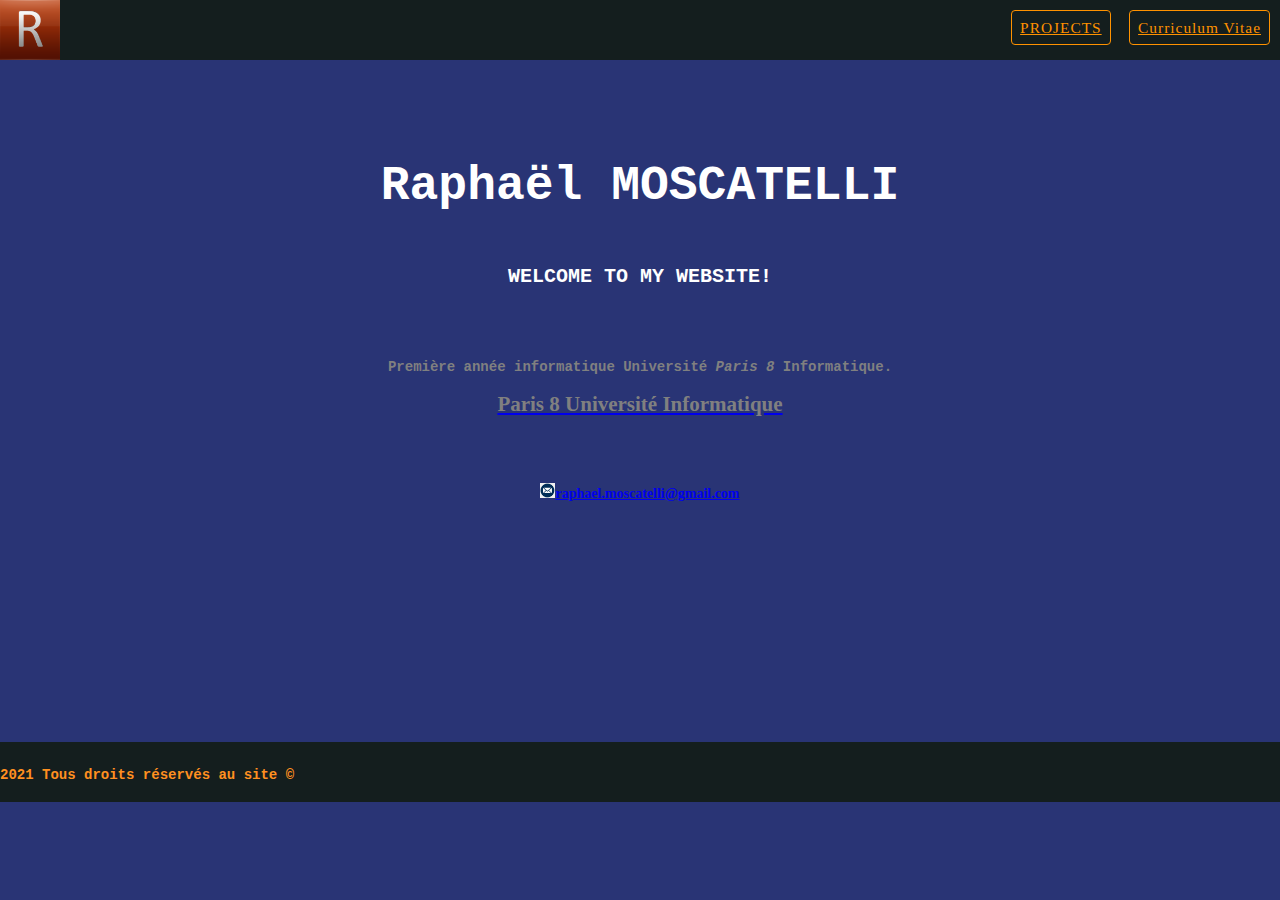
==== index.html @ c7a4f879 "Update index.html" ====
<!DOCTYPE html>
<html lang="fr">
<head>
<meta charset="utf-8" />
<meta name="viewport" content="width=device-width, initial-scale=1" />
<title> RM Informations</title>
<link rel="stylesheet" type="text/css" href="style.css"/>
<link rel="icon" type="image/png" sizes="32x32" href="logo.png" />
<meta name="author" content="RM." />
<meta name="description" content="Just a personnal website." />

</head>

<body>
<header class="main-header">
    <div class="header-row">
        <div class="header-logo">
            <a href="index.html">
                <img src="logo.png" alt="" width="60" height="60">
            </a>
        </div>
        
        <div class="header-container">
            <ul> 
                                    <li><a href="Projects.html" class="header-button"><strong>PROJECTS</strong></a></li>
                                    <li><a href="contact.html" class="header-button"><strong>Curriculum Vitae</strong></a></li>
            </ul>
        </div>
    </div>
</header>
<div class="vc_row element-row row vc_custom_1478727859541">
<div class="wpb_column vc_column_container vc_col-sm-12">
<div class="wpb_wrapper">
<div class="fw-section hb-fw-599b22a654ae9 without-border no-overlay light-style">
<div class="row fw-content-wrap">
<div class="col-12 nbm">
<div id="learning-automated-div" style="text-align: center; font-size: 48px;
 line-height: 52px; padding: 100px 5px 10px 5px;">
<span style="color:#FFFFFF;"><strong>Raphaël MOSCATELLI</strong></span></div>
<div id="learning-automated-div" style="text-align: center; font-size: 20px;
 line-height: 50px; padding: 30px 2px 3px 2px;">
<span style="color:#FFFFFF;"><strong>WELCOME TO MY WEBSITE!</strong></span>
<div style="text-align: center; font-size: 18px; line-height: 22px; padding: 0 5px 40px 5px">
<table border="0" cellpadding="10" cellspacing="3" style="width:100%;">
</table>
</div>
</div>
</div>
</div>
</div></div></div>






<p class="dropcap secondary"><div style="text-align: center;"><span style="color:#808080;"><div style="text-align: center;"><strong>Première année informatique Université <em>Paris 8</em> Informatique.</strong></p>
<h2 itemprop="name"><a href="https://informatique.up8.edu/"><span style="color:#808080;"><div style="text-align: center;"><strong> Paris 8 Université Informatique</strong></h2></a>


<div>&nbsp;</div>

</div><!-- five -->
<div>&nbsp;</div>
<div>&nbsp;</div>
<div>
	<span style="color:#FFFFFF;">
	<img src="logomail.png" alt="" width="15" height="15"><a id="drawer-contact__email" href="mailto:raphael.moscatelli@gmail.com?subject=Email from website drawer"><strong>raphael.moscatelli@gmail.com</strong></a>
</div><!-- drawer__item -->












<div>&nbsp;</div>
<div>&nbsp;</div>
<div>&nbsp;</div>
<div>&nbsp;</div>
<div>&nbsp;</div>
<div>&nbsp;</div>
<div>&nbsp;</div>
<div>&nbsp;</div>
<div>&nbsp;</div>
<div>&nbsp;</div>
<div>&nbsp;</div>
<div>&nbsp;</div>
<div>&nbsp;</div>
<div>&nbsp;</div>
<div>&nbsp;</div>
<footer class="main-footer">
    <div class="footer-row">
        <div class="footer-container">
            <ul> 
			<span style="color:#FF9020;"><p>2021 Tous droits réservés au site ©</p>

            </ul>
        </div>
    </div>
</footer>
</tbody>
<body/>
</html>
---- style.css ----
@import url(https://fonts.googleapis.com/css?family=Lato:400,300,100,700,900);
background-color: #181818;
body{
	 background-color:#0b0b0b;
}
body {
    padding: 0;
    margin: 0;
    background-color:  #293475 ;
    font-family: Adventure;
    font-family: Courier New,mono-space;
    font-size: 14px;
	color: #FFFFFF;
    overflow-y: scroll;
}
p {
  font-family: 'Courier New';
  font-style: normal;
  font-weight: 900;
  src: url(//fonts.gstatic.com/s/roboto/v18/KFOlCnqEu92Fr1MmYUtfBBc4.woff2) format('woff2');
  unicode-range: U+0000-00FF, U+0131, U+0152-0153, U+02BB-02BC, U+02C6, U+02DA, U+02DC, U+2000-206F, U+2074, U+20AC, U+2122, U+2191, U+2193, U+2212, U+2215, U+FEFF, U+FFFD;
}
li,
li,
a{
  margin: 0;
  padding: 0;
  font-family: 'Loto';
}

h1 {
  margin: 5;
  font-size: 2.8em;
  padding: 10px 0;
  font-weight: 800;
}


li {
  font-size: 1.1em;
  font-weight: 100;
  letter-spacing: 5px;
  color: blue
}

header.main-header .header-button {
    padding: 8px;
    border: 1px solid #ff9200;
    margin-top: 17px;
    margin-right: 10px;
    border-radius: 4px;
    color: #ff9200;
    letter-spacing: 1px;
}

header.main-header {
    padding: 0;
    margin: 0 auto;
    width: 100%;
    height: 60px;
    background-color: #141e1e;
    z-index: 2 !important;
}

header.main-header .header-container ul {
    padding: 0;
    margin-top: -45px;
}
header.main-header .header-container ul li {
    list-style: none;
    display: inline-block;
    position: relative;
}
header.main-header .header-container {
    height: 100%;
    float: right;
	
}

header.main-header .header-button {
    padding: 8px;
    border: 1px solid #ff9200;
    margin-top: 17px;
    margin-right: 10px;
    border-radius: 4px;
    color: #ff9200;
    letter-spacing: 1px;
}



footer.main-footer {
    padding: 0;
    margin: 0 auto;
    width: 100%;
    height: 60px;
    background-color: #141e1e;
    z-index: 2 !important;
}

footer.main-footer .footer-container ul {
    padding: 0;
    margin-top: 25px;
}
footer.main-footer .footer-container ul li {
    list-style: none;
    display: inline-block;
    position: relative;
}
footer.main-footer .footer-container {
    height: 100%;
    float: left;
	
}
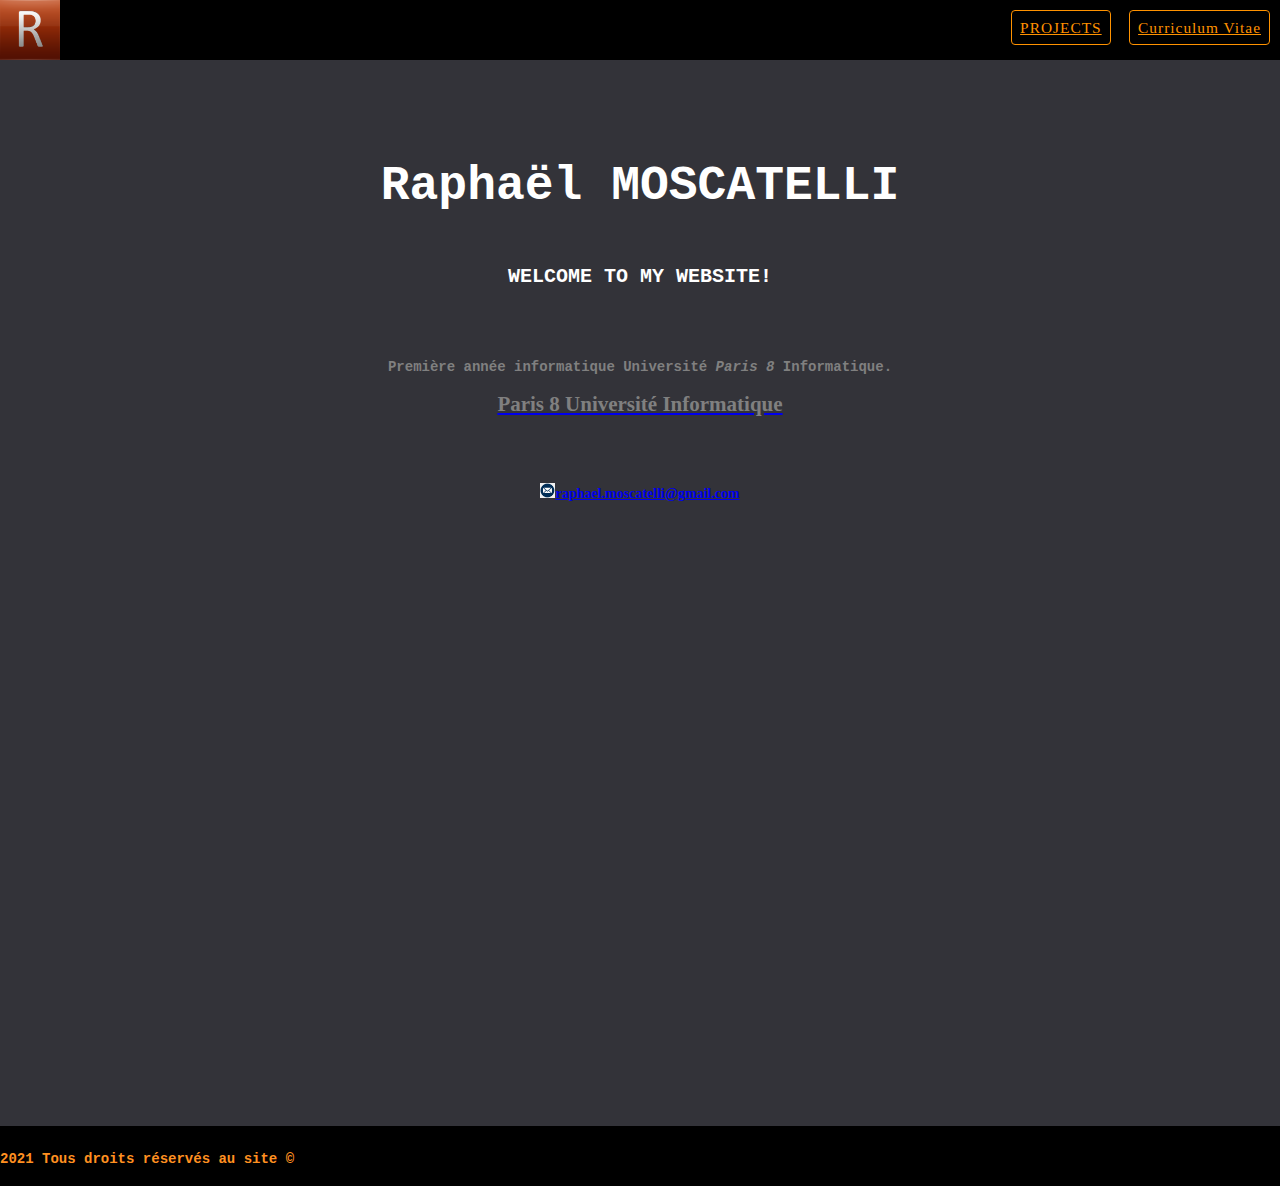
==== commit bbf23de2: "Update index.html" ====
--- a/index.html
+++ b/index.html
@@ -70,14 +70,32 @@
 
 
 
+<div>&nbsp;</div>
+<div>&nbsp;</div>
+<div>&nbsp;</div>
+<div>&nbsp;</div>
+<div>&nbsp;</div>
 
+<div>&nbsp;</div>
+<div>&nbsp;</div>
+<div>&nbsp;</div>
+<div>&nbsp;</div>
+<div>&nbsp;</div>
 
-
-
-
-
-
-
+<div>&nbsp;</div>
+<div>&nbsp;</div>
+<div>&nbsp;</div>
+<div>&nbsp;</div>
+<div>&nbsp;</div>
+<div>&nbsp;</div>
+<div>&nbsp;</div>
+<div>&nbsp;</div>
+<div>&nbsp;</div>
+<div>&nbsp;</div>
+<div>&nbsp;</div>
+<div>&nbsp;</div>
+<div>&nbsp;</div>
+<div>&nbsp;</div>
 
 <div>&nbsp;</div>
 <div>&nbsp;</div>
--- a/style.css
+++ b/style.css
@@ -1,12 +1,18 @@
 @import url(https://fonts.googleapis.com/css?family=Lato:400,300,100,700,900);
 background-color: #181818;
+head {
+  	 background-color:#333339;
+   background-image: url(https://unsplash.imgix.net/uploads%2F14115408840644deb16b0%2F2dc933e3?q=75&fm=jpg&auto=format&s=7f43646e4d26049c6c39890afb2e5ced);
+  
+}
 body{
-	 background-color:#0b0b0b;
+	 background-color:#333339;
+   background-image: url(https://unsplash.imgix.net/uploads%2F14115408840644deb16b0%2F2dc933e3?q=75&fm=jpg&auto=format&s=7f43646e4d26049c6c39890afb2e5ced);
 }
 body {
     padding: 0;
     margin: 0;
-    background-color:  #293475 ;
+    background-color:  #333339 ;
     font-family: Adventure;
     font-family: Courier New,mono-space;
     font-size: 14px;
@@ -18,6 +24,7 @@
   font-style: normal;
   font-weight: 900;
   src: url(//fonts.gstatic.com/s/roboto/v18/KFOlCnqEu92Fr1MmYUtfBBc4.woff2) format('woff2');
+
   unicode-range: U+0000-00FF, U+0131, U+0152-0153, U+02BB-02BC, U+02C6, U+02DA, U+02DC, U+2000-206F, U+2074, U+20AC, U+2122, U+2191, U+2193, U+2212, U+2215, U+FEFF, U+FFFD;
 }
 li,
@@ -45,11 +52,11 @@
 
 header.main-header .header-button {
     padding: 8px;
-    border: 1px solid #ff9200;
+    border: 1px solid #000000;
     margin-top: 17px;
     margin-right: 10px;
     border-radius: 4px;
-    color: #ff9200;
+    color: #000000;
     letter-spacing: 1px;
 }
 
@@ -58,7 +65,7 @@
     margin: 0 auto;
     width: 100%;
     height: 60px;
-    background-color: #141e1e;
+    background-color: #000000;
     z-index: 2 !important;
 }
 
@@ -94,21 +101,19 @@
     margin: 0 auto;
     width: 100%;
     height: 60px;
-    background-color: #141e1e;
-    z-index: 2 !important;
+    background-color: #000000;
 }
 
 footer.main-footer .footer-container ul {
     padding: 0;
     margin-top: 25px;
 }
-footer.main-footer .footer-container ul li {
-    list-style: none;
-    display: inline-block;
-    position: relative;
-}
+
 footer.main-footer .footer-container {
     height: 100%;
     float: left;
 	
-}+}
+
+
+
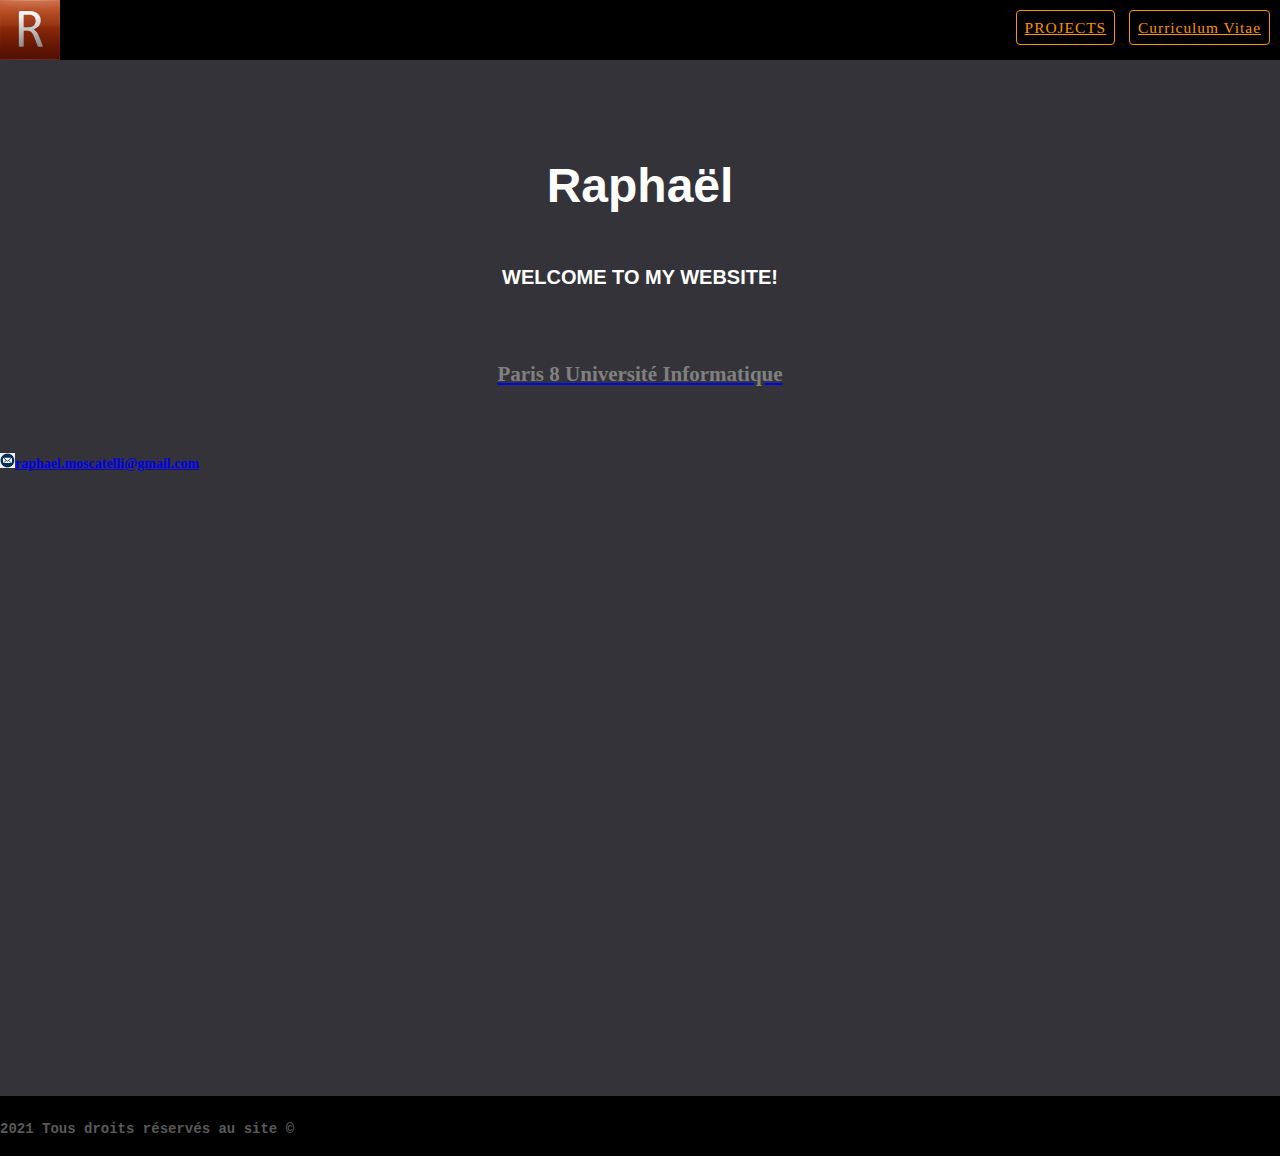
==== commit a117da53: "Update index.html" ====
--- a/index.html
+++ b/index.html
@@ -36,7 +36,7 @@
 <div class="col-12 nbm">
 <div id="learning-automated-div" style="text-align: center; font-size: 48px;
  line-height: 52px; padding: 100px 5px 10px 5px;">
-<span style="color:#FFFFFF;"><strong>Raphaël MOSCATELLI</strong></span></div>
+<span style="color:#FFFFFF;"><strong>Raphaël </strong></span></div>
 <div id="learning-automated-div" style="text-align: center; font-size: 20px;
  line-height: 50px; padding: 30px 2px 3px 2px;">
 <span style="color:#FFFFFF;"><strong>WELCOME TO MY WEBSITE!</strong></span>
@@ -54,7 +54,7 @@
 
 
 
-<p class="dropcap secondary"><div style="text-align: center;"><span style="color:#808080;"><div style="text-align: center;"><strong>Première année informatique Université <em>Paris 8</em> Informatique.</strong></p>
+
 <h2 itemprop="name"><a href="https://informatique.up8.edu/"><span style="color:#808080;"><div style="text-align: center;"><strong> Paris 8 Université Informatique</strong></h2></a>
 
 
--- a/style.css
+++ b/style.css
@@ -2,12 +2,11 @@
 background-color: #181818;
 head {
   	 background-color:#333339;
-   background-image: url(https://unsplash.imgix.net/uploads%2F14115408840644deb16b0%2F2dc933e3?q=75&fm=jpg&auto=format&s=7f43646e4d26049c6c39890afb2e5ced);
   
 }
 body{
 	 background-color:#333339;
-   background-image: url(https://unsplash.imgix.net/uploads%2F14115408840644deb16b0%2F2dc933e3?q=75&fm=jpg&auto=format&s=7f43646e4d26049c6c39890afb2e5ced);
+   background-image: url(https://64.media.tumblr.com/d6d0246ca0dffa230f03be2521b3210f/tumblr_obfjz6Bd9f1runoqyo2_r1_540.gifv);
 }
 body {
     padding: 0;
@@ -115,5 +114,132 @@
 	
 }
 
-
-
+html {
+  background-color: #000000;
+  background-image: url(https://64.media.tumblr.com/d6d0246ca0dffa230f03be2521b3210f/tumblr_obfjz6Bd9f1runoqyo2_r1_540.gifv);
+  font-family: Trebuchet MS;
+  background-size: cover;
+  background-attachment: fixed;
+  /* This will prevent the background from scrolling */
+  scroll-behavior: smooth;
+}
+p{
+  color: #595959;
+}
+
+body {
+  margin: 0;
+  padding: 0;
+  font-family: Gill Sans, sans-serif;
+}
+
+section {
+  padding-top: 10px; 
+}
+
+nav ul {
+  list-style: none;
+  padding: 0;
+}
+
+nav ul li {
+  display: inline;
+  margin: 0 10px;
+}
+
+nav ul li a {
+  color: #fff;
+  font-weight: 600;
+  text-decoration: none;
+}
+h1 {
+  color: #22d600;
+  font-size: 33px;
+  font-weight: 400;
+  text-align: center;
+  position: relative;
+  text-align: center; /* Center-align the "Hello" h1 text */
+  margin-bottom: 20px; /* Add margin at the bottom of the "Hello" h1 text */
+  margin-left: 20px;
+}
+
+
+
+
+.projects {
+  padding: 20px;
+  text-align: center;
+   /* Update the background color to a dark shade of purple */
+  color: #a0a0a0; /* Set the text color to white for better contrast */
+  display: flex;
+  flex-wrap: wrap;
+  justify-content: space-around;
+}
+
+
+.project-img {
+  display: block;
+  width: 10%;
+  height: 150px;
+  object-fit: cover; 
+}
+
+.project {
+  width: 21%; /* Adjust the width as needed */
+  margin: 15px;
+  padding: 12px; /* Reduce the padding for a more compact look */
+  background-color: #2b2b2b; /* Purple background color with transparency */
+  border-radius: 1px; /* Adjust the border radius for a softer look */
+  /* Adding a subtle shadow for depth */
+  transition: transform 0.2s ease; /* Adding a smooth transition effect */
+  position: relative;
+  gap: 5px;
+}
+
+.project::before {
+  content: '';
+  position: absolute;
+  top: -5px;
+  left: -5px;
+  right: -5px;
+  bottom: -5px;
+  z-index: -1;
+  border-radius: 10px; /* Adjust the colors as needed */
+}
+
+.project:hover {
+  transform: translateY(-5px); /* Adding a slight lift on hover for interactive effect */
+}
+
+.project h3 {
+  margin-bottom: 10px; /* Adjust the margin for better spacing */
+  font-size: 18px; /* Adjust the font size of the project titles */
+  color: #a0a0a0;
+}
+
+.project p {
+  font-size: 16px; /* Adjust the font size of the project descriptions */
+  color: #a2a2a2; /* Adjusting the color of the description for better contrast */
+  font-family: 'Roboto', sans-serif; /* Apply a custom font family for the project descriptions */
+  line-height: 1.6; /* Adjust the line height for better readability */
+}
+/* Add this CSS for the project icons */
+.project a img {
+  width: 50px; /* Adjust the width of the icons as needed */
+  height: 50px; /* Adjust the height of the icons as needed */
+  display: block;
+  margin: 10px auto; /* Center the icons within the project box */
+}
+
+/* Add this CSS for the project images */
+.project img {
+  width: 100%;
+  height: 150px;
+  object-fit: cover;
+  border-top-left-radius: 10px;
+  border-top-right-radius: 10px;
+  margin-bottom: 10px;
+}
+
+
+
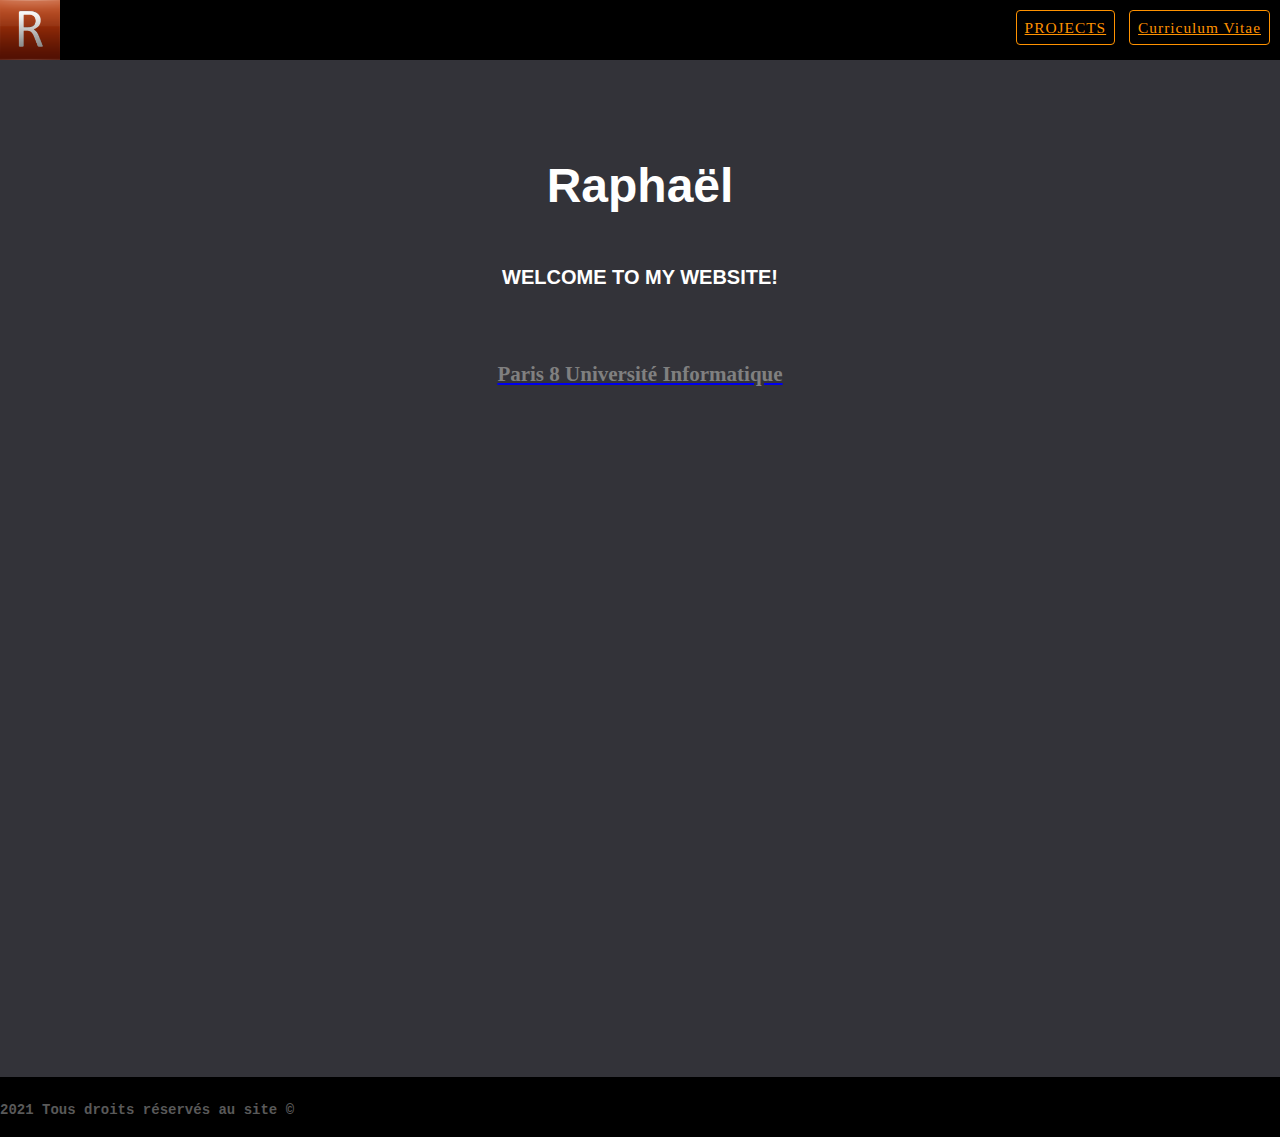
==== commit dd623dd5: "Update index.html" ====
--- a/index.html
+++ b/index.html
@@ -63,10 +63,7 @@
 </div><!-- five -->
 <div>&nbsp;</div>
 <div>&nbsp;</div>
-<div>
-	<span style="color:#FFFFFF;">
-	<img src="logomail.png" alt="" width="15" height="15"><a id="drawer-contact__email" href="mailto:raphael.moscatelli@gmail.com?subject=Email from website drawer"><strong>raphael.moscatelli@gmail.com</strong></a>
-</div><!-- drawer__item -->
+
 
 
 
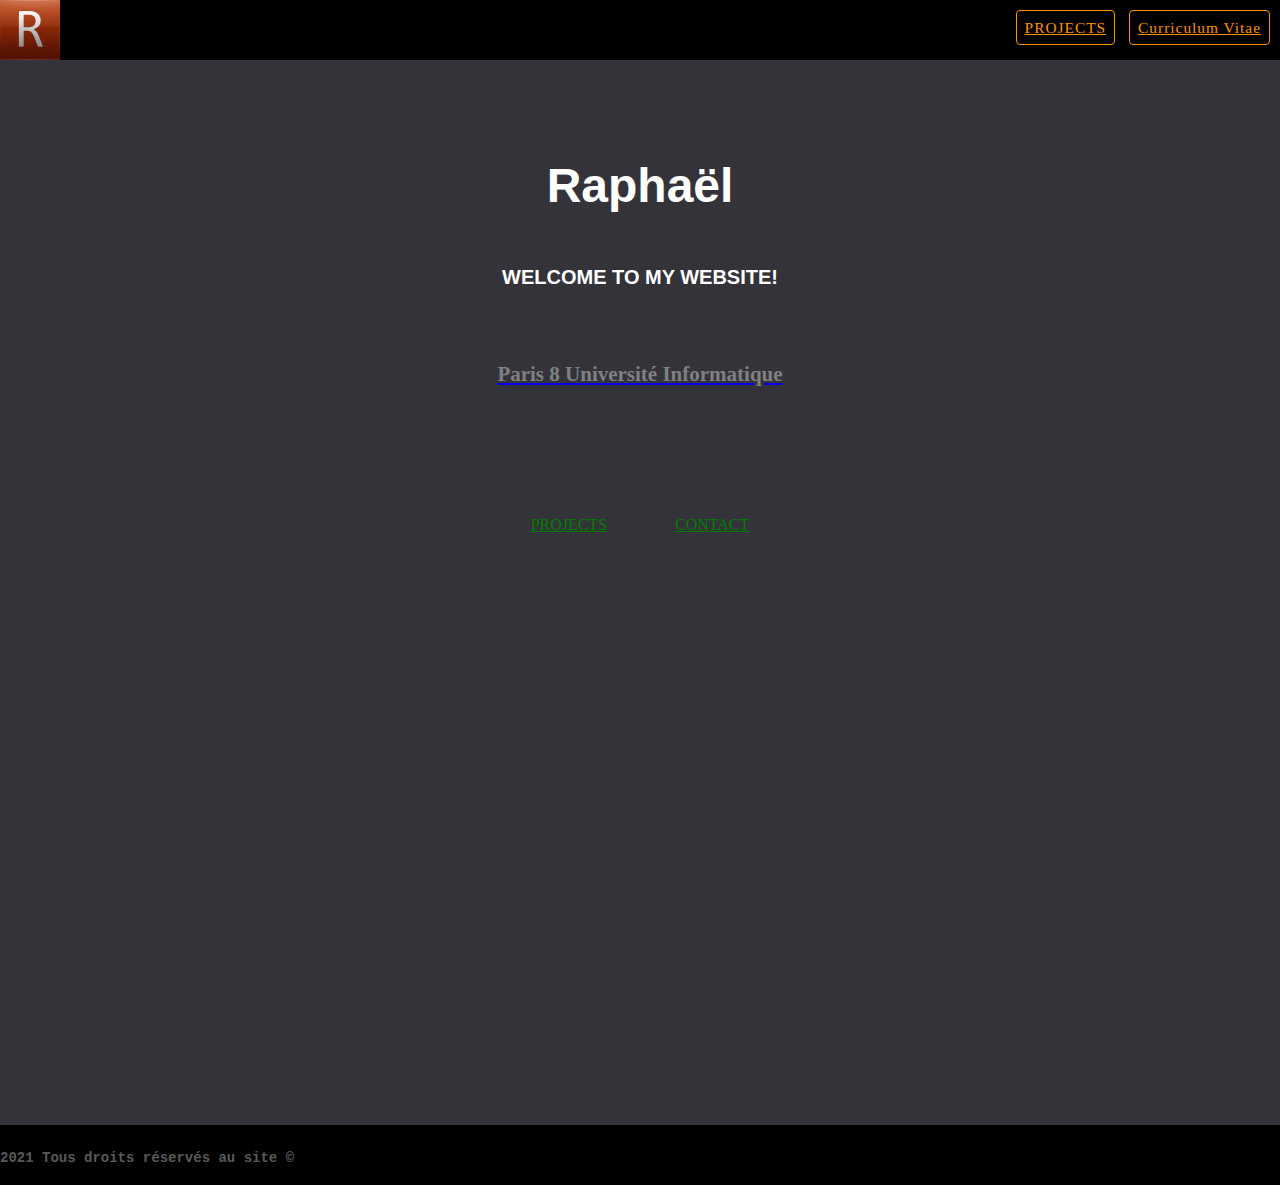
==== commit fd4d2ce6: "Update index.html" ====
--- a/index.html
+++ b/index.html
@@ -70,6 +70,9 @@
 <div>&nbsp;</div>
 <div>&nbsp;</div>
 <div>&nbsp;</div>
+	<div style="text-align: center;"><button style="background-color: #333339; border: none; color: white; padding: 15px 32px; text-align: center; text-decoration: none; display: inline-block; font-size: 16px;"> <a href="Projects.html" style="color: green;">PROJECTS</a> </button>
+  
+<button style="background-color: #333339; border: none; color: white; padding: 15px 32px; text-align: center; text-decoration: none; display: inline-block; font-size: 16px;"> <a href="Contact.html" style="color: green;">CONTACT</a> </button> </div>
 <div>&nbsp;</div>
 <div>&nbsp;</div>
 
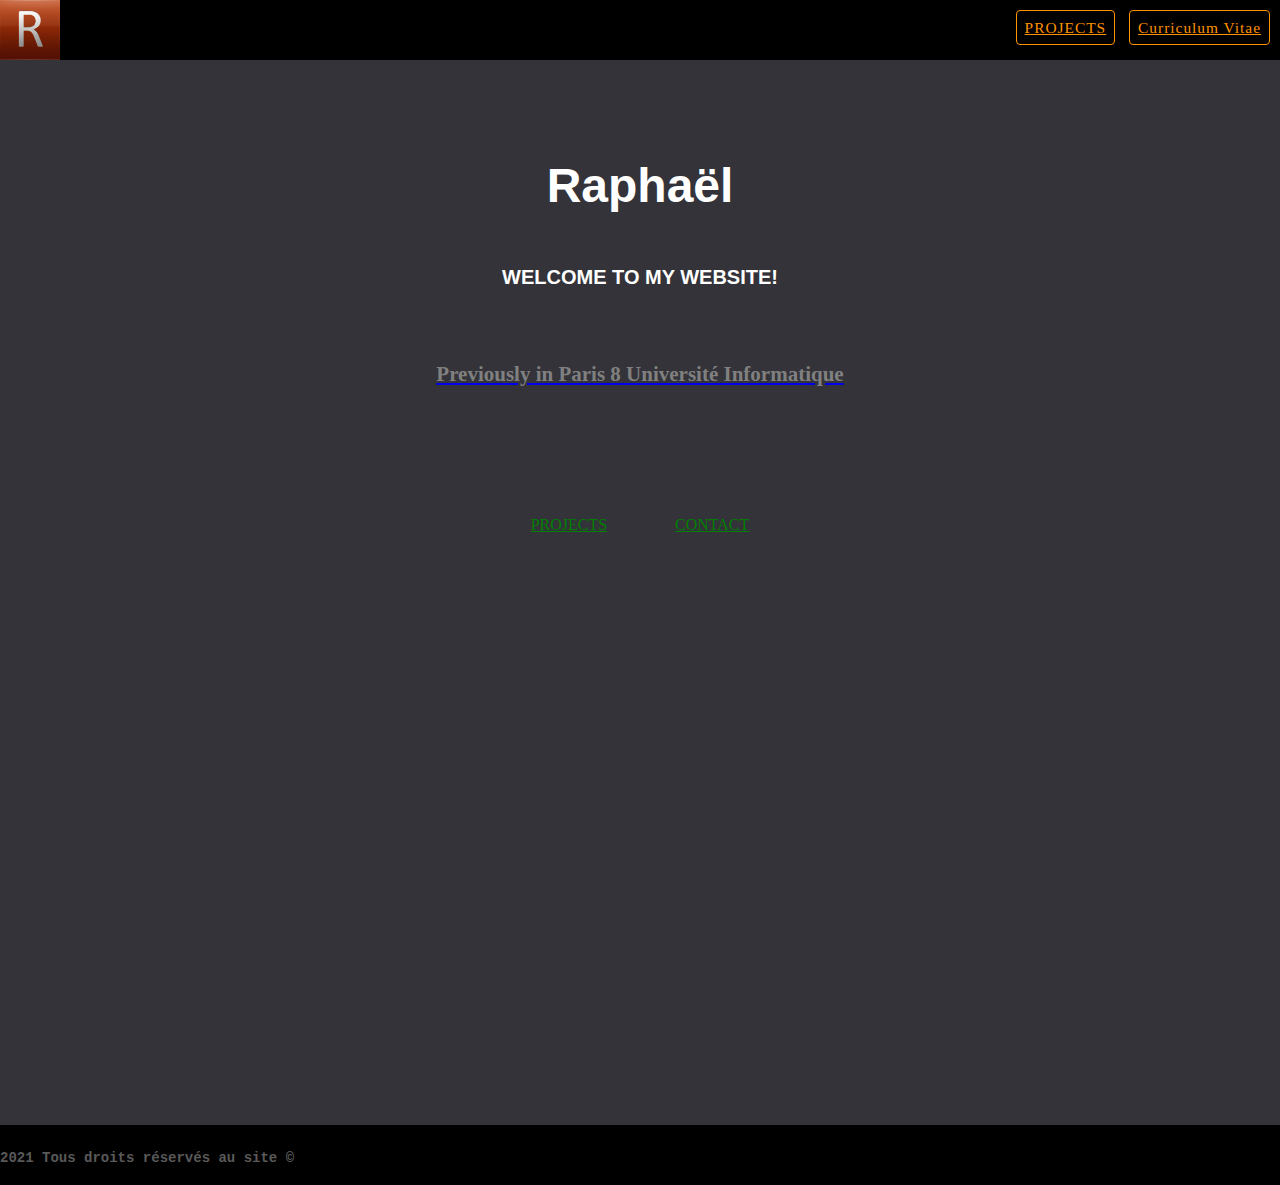
==== commit ded7b4ef: "Update index.html" ====
--- a/index.html
+++ b/index.html
@@ -55,7 +55,7 @@
 
 
 
-<h2 itemprop="name"><a href="https://informatique.up8.edu/"><span style="color:#808080;"><div style="text-align: center;"><strong> Paris 8 Université Informatique</strong></h2></a>
+<h2 itemprop="name"><a href="https://informatique.up8.edu/"><span style="color:#808080;"><div style="text-align: center;"><strong>Previously in Paris 8 Université Informatique</strong></h2></a>
 
 
 <div>&nbsp;</div>
@@ -72,7 +72,7 @@
 <div>&nbsp;</div>
 	<div style="text-align: center;"><button style="background-color: #333339; border: none; color: white; padding: 15px 32px; text-align: center; text-decoration: none; display: inline-block; font-size: 16px;"> <a href="Projects.html" style="color: green;">PROJECTS</a> </button>
   
-<button style="background-color: #333339; border: none; color: white; padding: 15px 32px; text-align: center; text-decoration: none; display: inline-block; font-size: 16px;"> <a href="Contact.html" style="color: green;">CONTACT</a> </button> </div>
+<button style="background-color: #333339; border: none; color: white; padding: 15px 32px; text-align: center; text-decoration: none; display: inline-block; font-size: 16px;"> <a href="contact.html" style="color: green;">CONTACT</a> </button> </div>
 <div>&nbsp;</div>
 <div>&nbsp;</div>
 
--- a/style.css
+++ b/style.css
@@ -241,5 +241,18 @@
   margin-bottom: 10px;
 }
 
-
-
+  .others {
+    display: flex;
+    align-items: center;
+    justify-content: center;
+  }
+
+h4 {
+  color: #168e00;
+  font-size: 20px;
+  text-align: center;
+  position: relative;
+  text-align: center; /* Center-align the "Hello" h1 text */
+  margin-bottom: 20px; /* Add margin at the bottom of the "Hello" h1 text */
+  margin-left: 20px;
+}
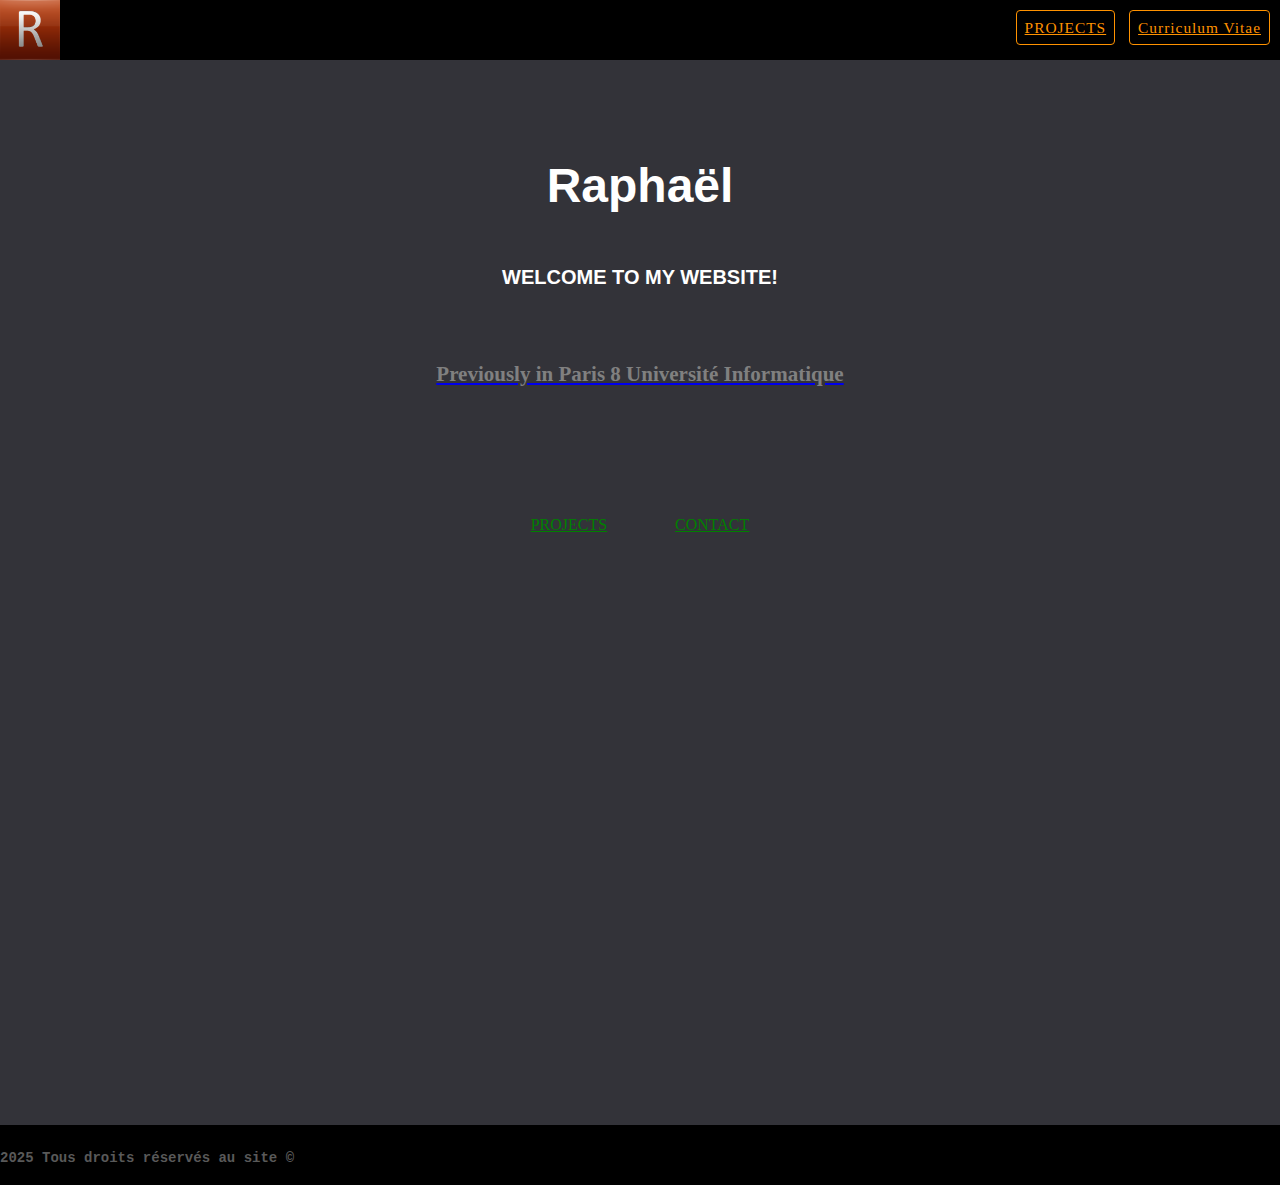
==== commit b5b84255: "Update index.html" ====
--- a/index.html
+++ b/index.html
@@ -23,7 +23,7 @@
         <div class="header-container">
             <ul> 
                                     <li><a href="Projects.html" class="header-button"><strong>PROJECTS</strong></a></li>
-                                    <li><a href="contact.html" class="header-button"><strong>Curriculum Vitae</strong></a></li>
+                                    <li><a href="https://raphaelmos.github.io/Resume/" class="header-button"><strong>Curriculum Vitae</strong></a></li>
             </ul>
         </div>
     </div>
@@ -116,7 +116,7 @@
     <div class="footer-row">
         <div class="footer-container">
             <ul> 
-			<span style="color:#FF9020;"><p>2021 Tous droits réservés au site ©</p>
+			<span style="color:#FF9020;"><p>2025 Tous droits réservés au site ©</p>
 
             </ul>
         </div>
--- a/style.css
+++ b/style.css
@@ -4,9 +4,9 @@
   	 background-color:#333339;
   
 }
-body{
+body{	
 	 background-color:#333339;
-   background-image: url(https://64.media.tumblr.com/d6d0246ca0dffa230f03be2521b3210f/tumblr_obfjz6Bd9f1runoqyo2_r1_540.gifv);
+   background-image: url(https://tenor.com/fr/view/inazuma-genshin-aesthetic-gif-23073741);
 }
 body {
     padding: 0;
